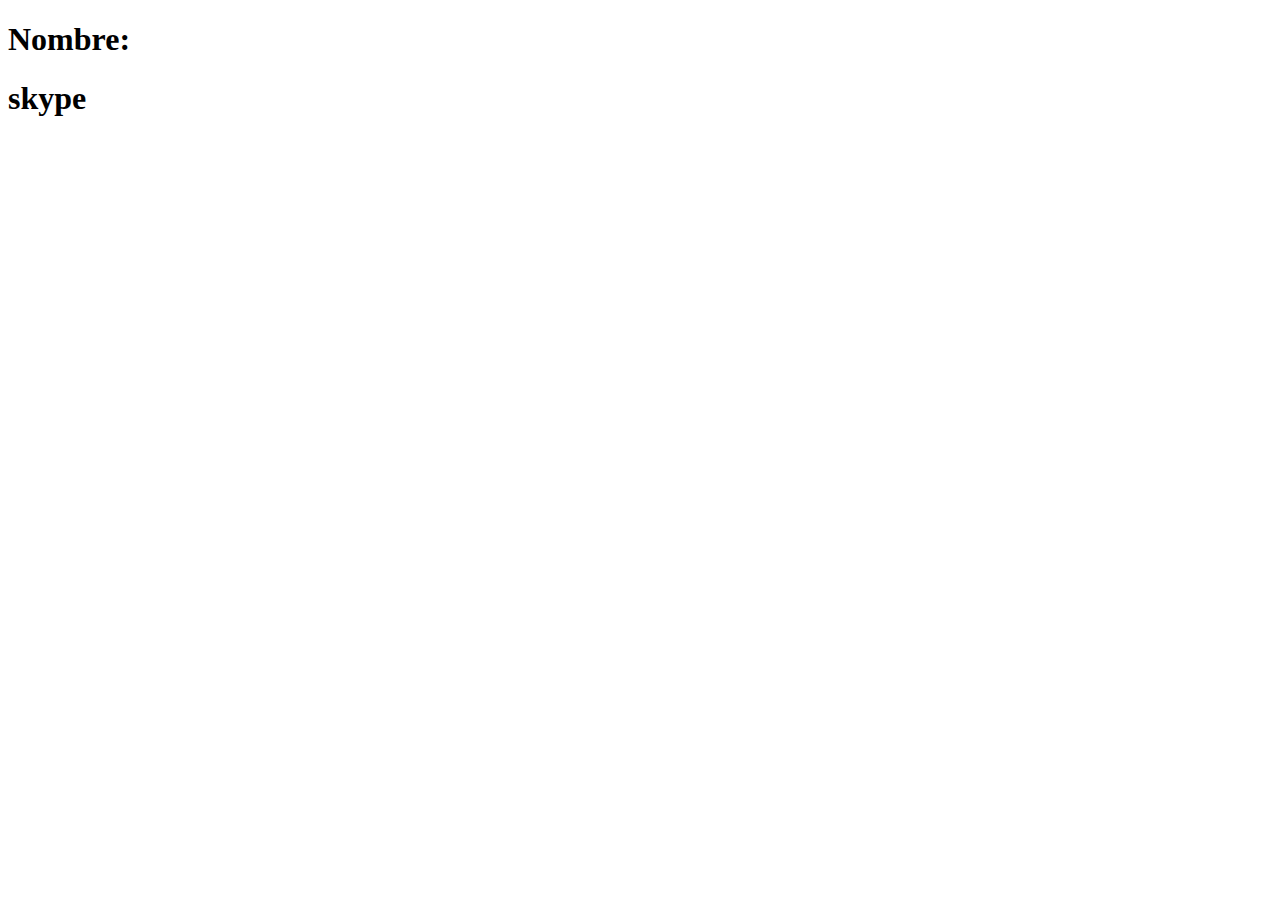
==== index.html @ 8e361a55 "Create index.html" ====
<!DOCTYPE html>
<html lang="en">
<head>
    <meta charset="UTF-8">
    <meta name="viewport" content="width=device-width, initial-scale=1.0">
    <title>Document</title>
</head>
<body>
    <h1>Nombre:</h1>
    <h1>skype</h1>
</body>
</html>
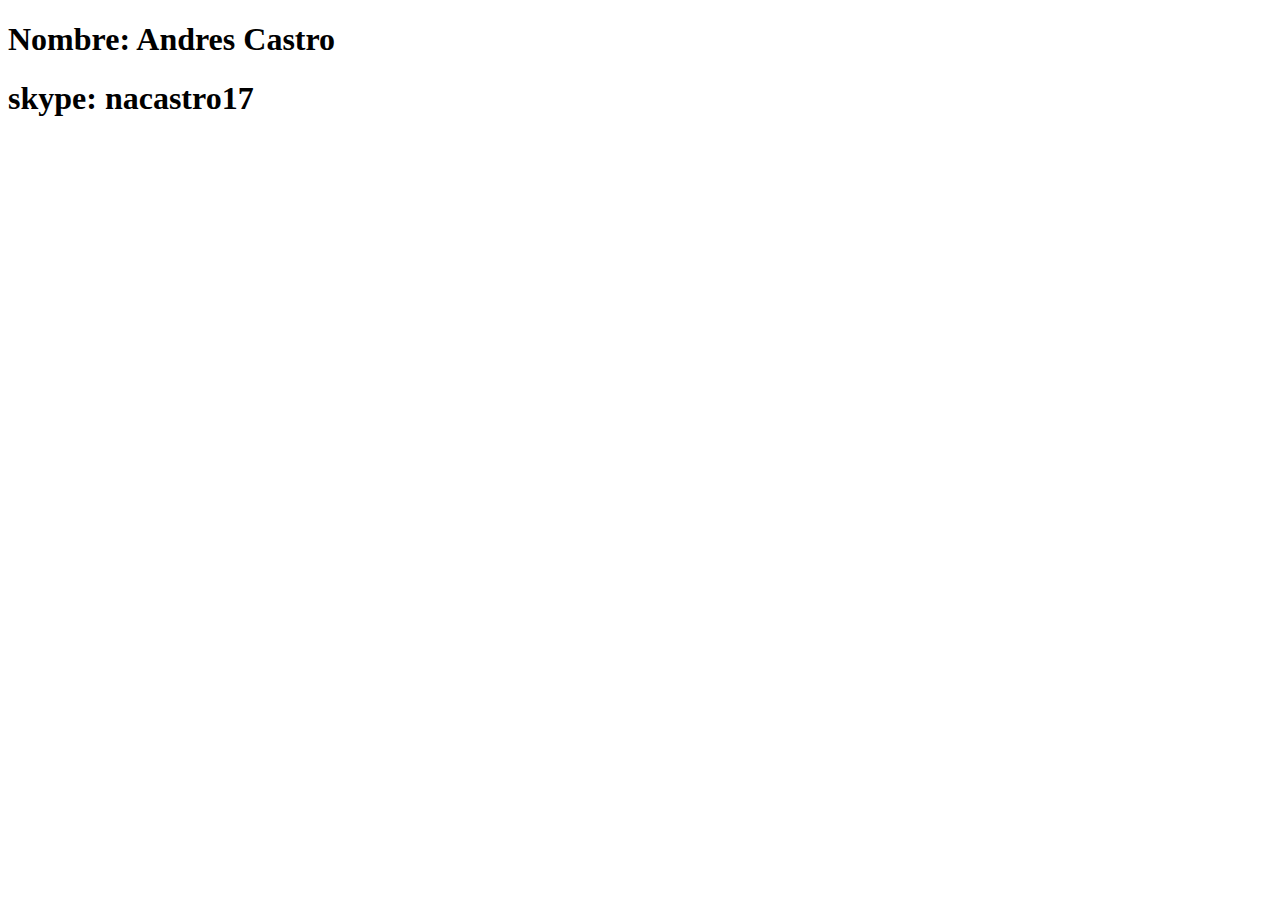
==== commit 40eae1e7: "Modificacion para agregar Nombre" ====
--- a/index.html
+++ b/index.html
@@ -6,7 +6,7 @@
     <title>Document</title>
 </head>
 <body>
-    <h1>Nombre:</h1>
-    <h1>skype</h1>
+    <h1>Nombre: Andres Castro</h1>
+    <h1>skype: nacastro17</h1>
 </body>
 </html>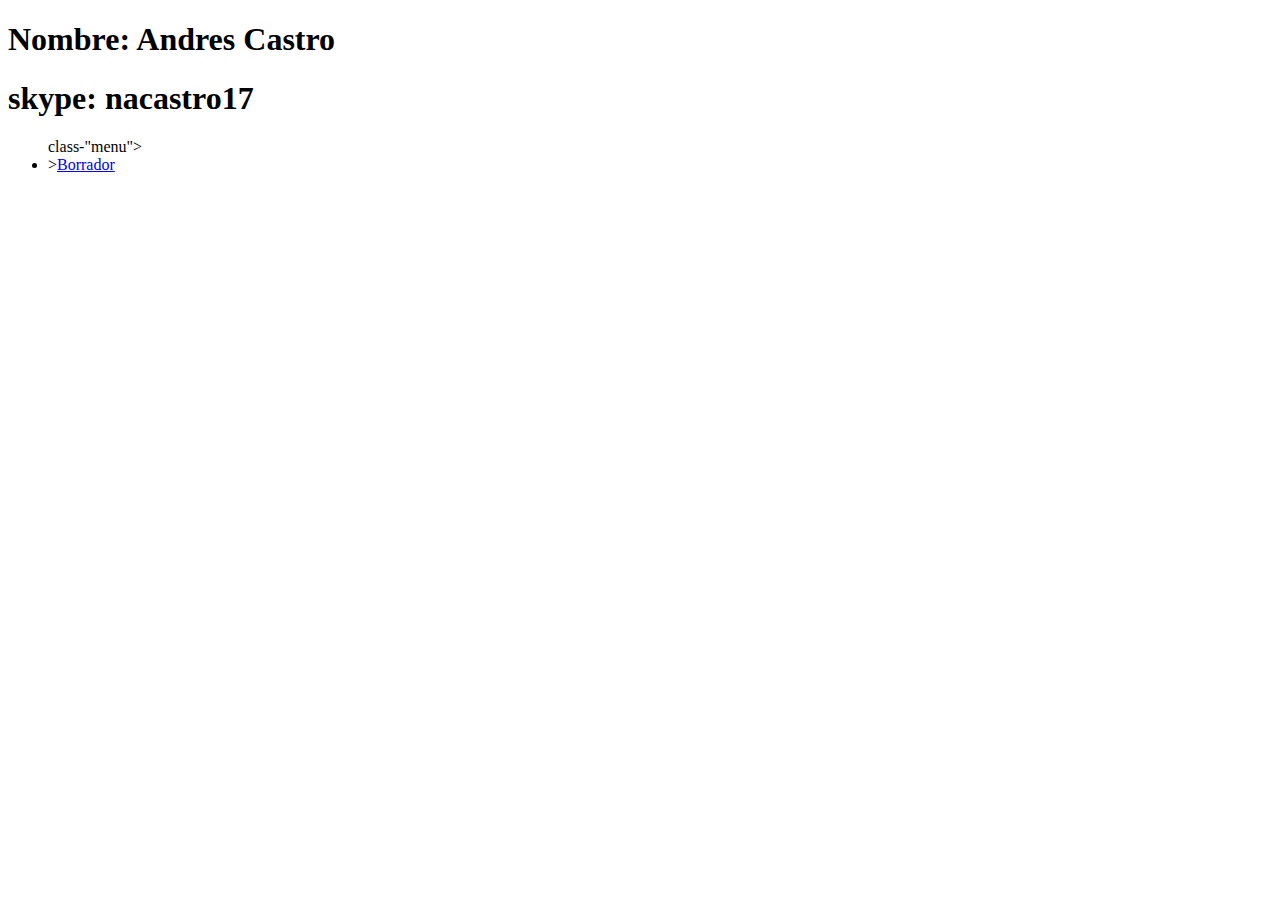
==== commit 1cecf791: "v2" ====
--- a/index.html
+++ b/index.html
@@ -5,8 +5,17 @@
     <meta name="viewport" content="width=device-width, initial-scale=1.0">
     <title>Document</title>
 </head>
+<h1>Nombre: Andres Castro</h1>
+<h1>skype: nacastro17</h1>
 <body>
-    <h1>Nombre: Andres Castro</h1>
-    <h1>skype: nacastro17</h1>
+ 
+
+    <nav>
+        <ul> class-"menu">
+            <li>><a href="planning.html">Borrador</li></a>
+
+        </ul>
+    </nav>
+    
 </body>
 </html>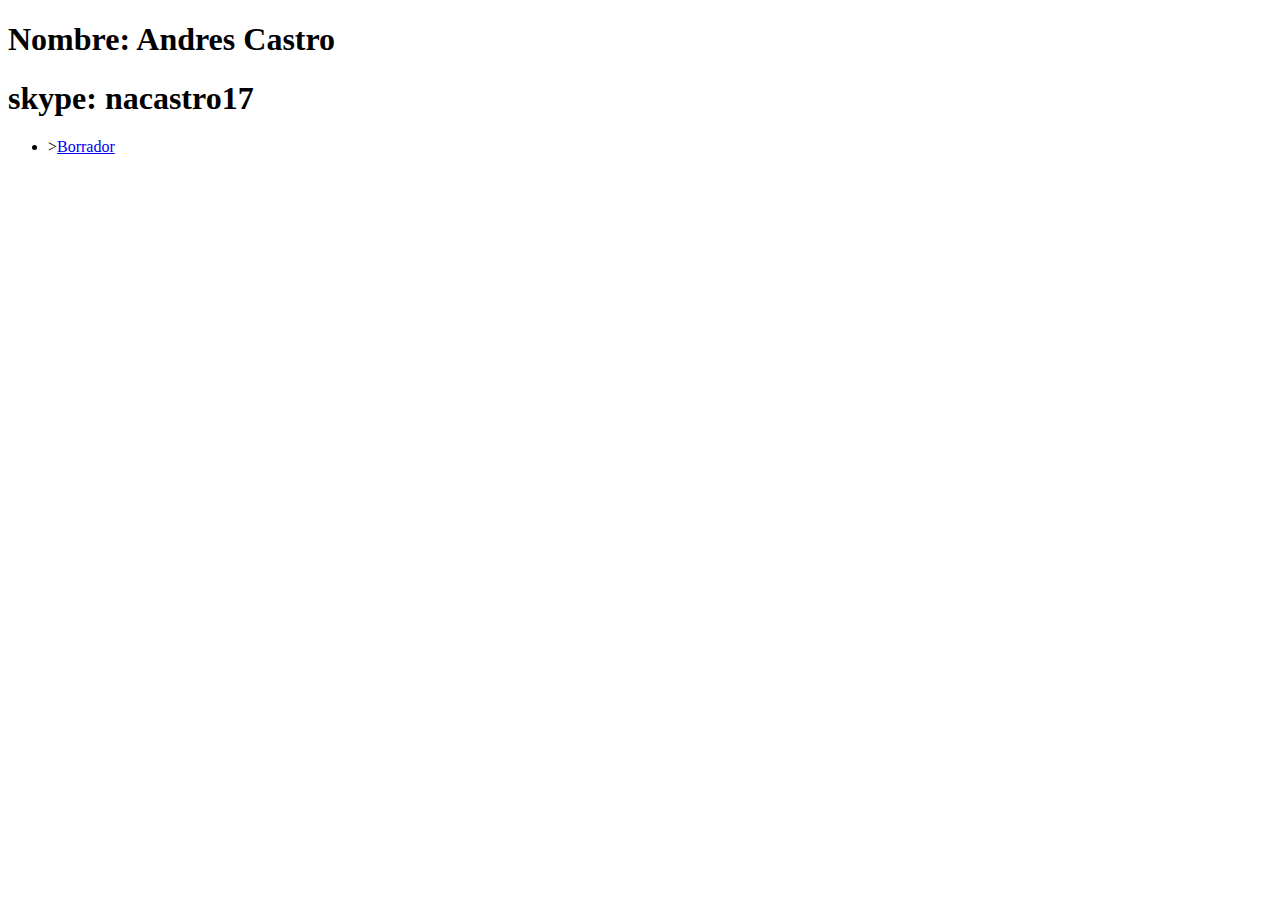
==== commit 59c97872: "Update index.html" ====
--- a/index.html
+++ b/index.html
@@ -11,7 +11,7 @@
  
 
     <nav>
-        <ul> class-"menu">
+        <ul>
             <li>><a href="planning.html">Borrador</li></a>
 
         </ul>
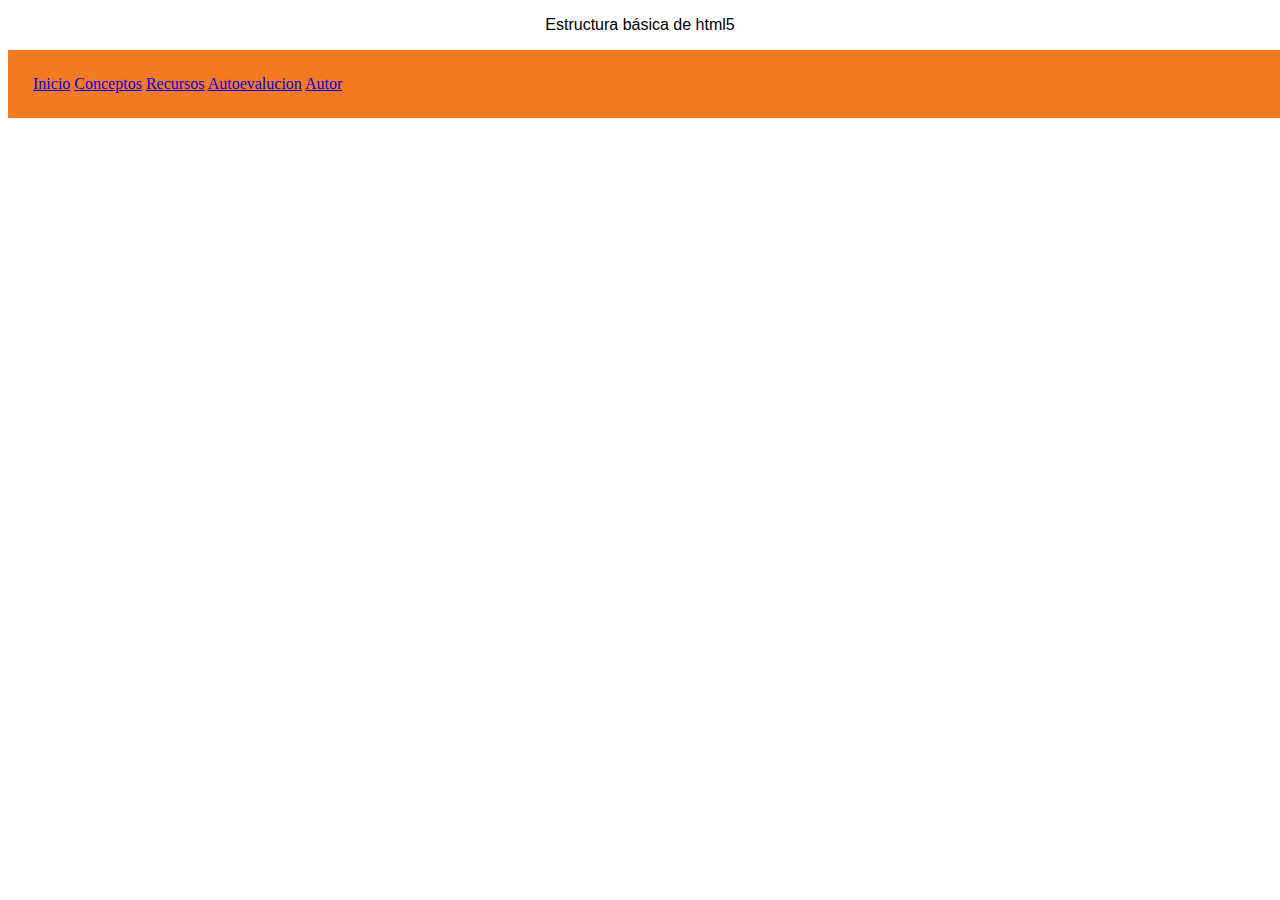
==== commit 57954120: "comit" ====
--- a/index.html
+++ b/index.html
@@ -3,19 +3,30 @@
 <head>
     <meta charset="UTF-8">
     <meta name="viewport" content="width=device-width, initial-scale=1.0">
-    <title>Document</title>
+    <title>OVI Diseño WEB</title>
+    <link rel="stylesheet" href="misestilos.css">
 </head>
-<h1>Nombre: Andres Castro</h1>
-<h1>skype: nacastro17</h1>
+
+
 <body>
+    
+    <p class= "titulo"> Estructura básica de html5</p>
  
+ <div class= "menu">  
+     <a href="inicio.html">Inicio</a> 
+     <a href="conceptos1.html">Conceptos</a>
+     <a href="recursos.html">Recursos</a>
+     <a href="autoevaluacion.html">Autoevalucion</a>
+     <a href="autor.html">Autor</a>
+ </div>   
 
-    <nav>
-        <ul>
-            <li>><a href="planning.html">Borrador</li></a>
+<h2>
 
-        </ul>
-    </nav>
-    
+    <table>
+        
+    </table>
+</h2>
 </body>
+
+
 </html>--- a/misestilos.css
+++ b/misestilos.css
@@ -0,0 +1,14 @@
+.titulo{
+    text-align: center;
+    font-family: 'Franklin Gothic Medium', 'Arial Narrow', Arial, sans-serif;
+}
+
+.menu{
+    padding: 25px;
+    background-color: #F47920;
+    width: 100%;
+}
+.tabla{
+    width: 25px;
+    margin: 0,5cm;
+}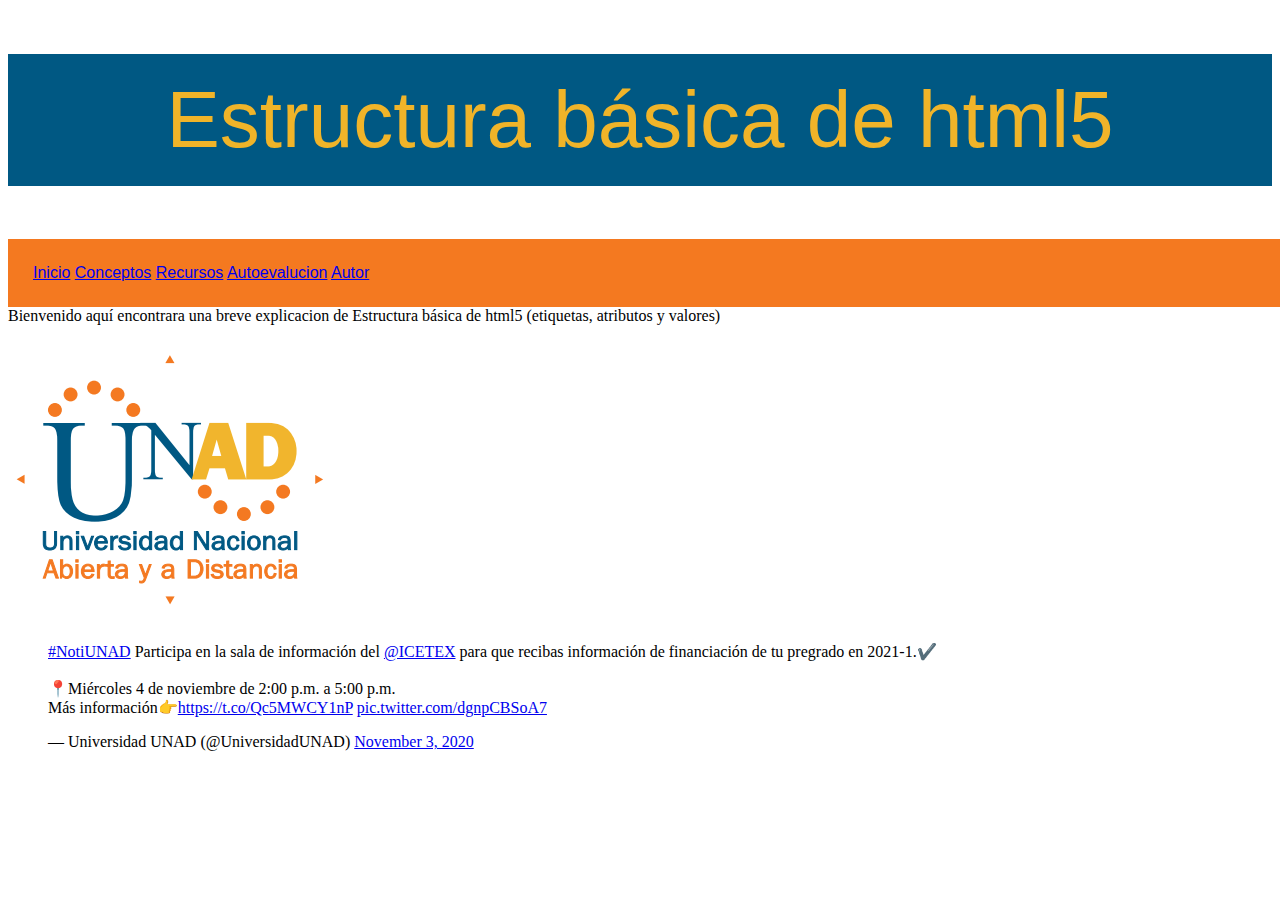
==== commit 0bf90310: "fase3" ====
--- a/index.html
+++ b/index.html
@@ -10,22 +10,26 @@
 
 <body>
     
-    <p class= "titulo"> Estructura básica de html5</p>
+    <h1 class= "titulo"> Estructura básica de html5</h1>
  
  <div class= "menu">  
      <a href="inicio.html">Inicio</a> 
      <a href="conceptos1.html">Conceptos</a>
      <a href="recursos.html">Recursos</a>
-     <a href="autoevaluacion.html">Autoevalucion</a>
+     <a href="autoevaluacion1.html">Autoevalucion</a>
      <a href="autor.html">Autor</a>
  </div>   
+<div>
 
-<h2>
+    <p>Bienvenido  aquí encontrara una breve explicacion de Estructura básica de html5 (etiquetas, atributos y valores)</p>
+</div>
+ 
 
-    <table>
-        
-    </table>
-</h2>
+ <img src="imagenes/unad.PNG" alt="UNAD">
+ <aside>
+    <blockquote class="twitter-tweet"><p lang="es" dir="ltr"><a href="https://twitter.com/hashtag/NotiUNAD?src=hash&amp;ref_src=twsrc%5Etfw">#NotiUNAD</a> Participa en la sala de información del <a href="https://twitter.com/ICETEX?ref_src=twsrc%5Etfw">@ICETEX</a> para que recibas información de financiación de tu pregrado en 2021-1.✔️<br><br>📍Miércoles 4 de noviembre de 2:00 p.m. a 5:00 p.m.<br>Más información👉<a href="https://t.co/Qc5MWCY1nP">https://t.co/Qc5MWCY1nP</a> <a href="https://t.co/dgnpCBSoA7">pic.twitter.com/dgnpCBSoA7</a></p>&mdash; Universidad UNAD (@UniversidadUNAD) <a href="https://twitter.com/UniversidadUNAD/status/1323743273693884422?ref_src=twsrc%5Etfw">November 3, 2020</a></blockquote> <script async src="https://platform.twitter.com/widgets.js" charset="utf-8"></script>
+ </aside>
+
 </body>
 
 
--- a/misestilos.css
+++ b/misestilos.css
@@ -1,14 +1,31 @@
 .titulo{
     text-align: center;
     font-family: 'Franklin Gothic Medium', 'Arial Narrow', Arial, sans-serif;
+    font-size: 500%;
+    font-weight: 400; 
+    color: #F0B429; 
+    background:#005883;
+    padding: 20px 20px 20px 20px;
+    scroll-behavior: auto;
+    
 }
 
 .menu{
     padding: 25px;
     background-color: #F47920;
     width: 100%;
+    font-family: 'Franklin Gothic Medium', 'Arial Narrow', Arial, sans-serif;
+    float: left;
+    
 }
 .tabla{
     width: 25px;
     margin: 0,5cm;
-}+}
+.p {
+    border: black 10px dotted;
+    margin: 5px;
+    padding: 5px;
+    background-color: lightblue;
+    background-clip: content-box;
+  }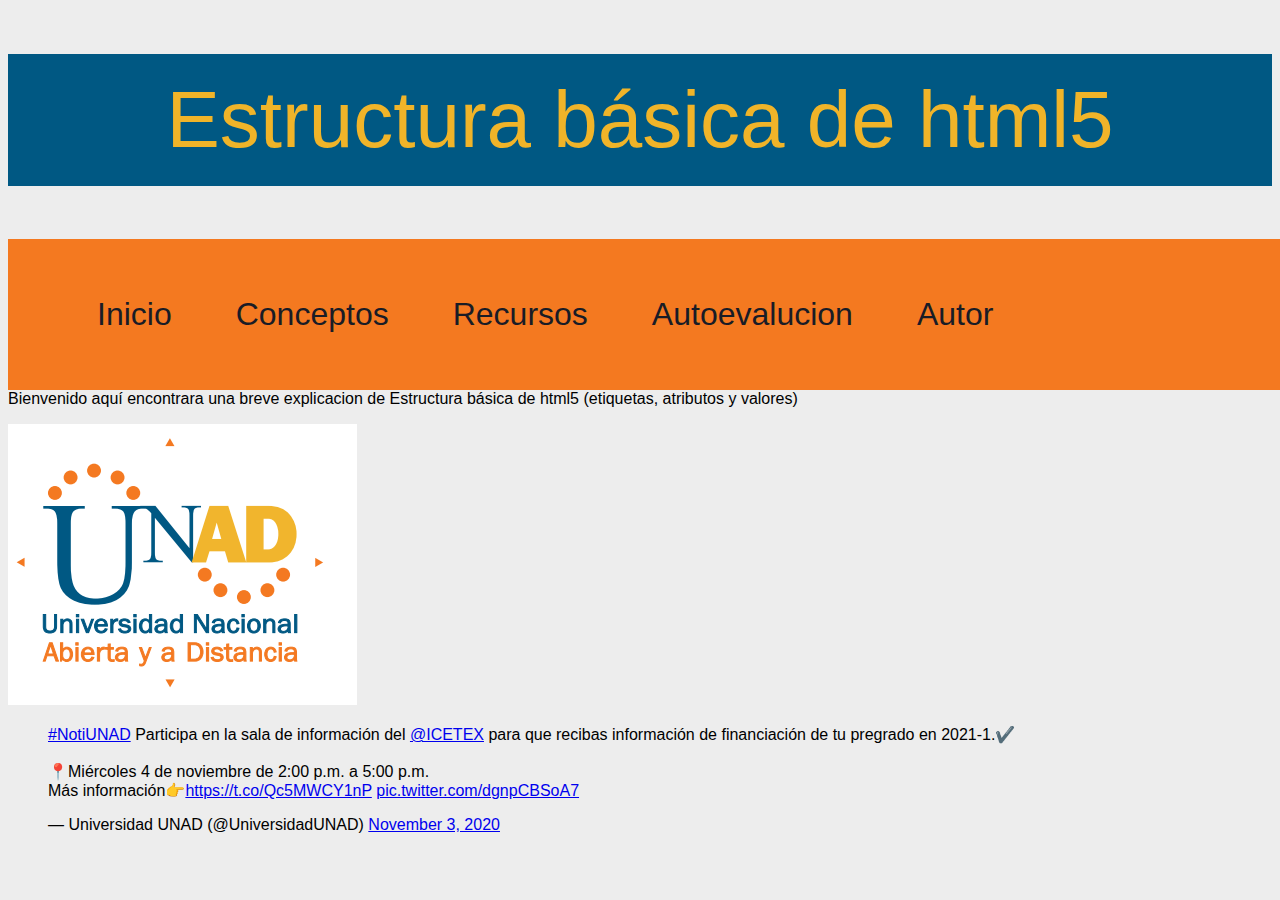
==== commit 39e6b5f0: "Fase 4" ====
--- a/index.html
+++ b/index.html
@@ -12,14 +12,32 @@
     
     <h1 class= "titulo"> Estructura básica de html5</h1>
  
- <div class= "menu">  
-     <a href="inicio.html">Inicio</a> 
-     <a href="conceptos1.html">Conceptos</a>
-     <a href="recursos.html">Recursos</a>
-     <a href="autoevaluacion1.html">Autoevalucion</a>
-     <a href="autor.html">Autor</a>
- </div>   
-<div>
+    <nav class="menuCSS3">
+        <ul>
+            <li><a href="inicio.html">Inicio</a></li>
+            <li><a href="#">Conceptos</a>
+                <ul>
+                    <li><a href="conceptos1.html">conceptos1</a></li>
+                    <li><a href="conceptos2.html">conceptos2</a></li>
+                </ul>
+            </li>
+            <li><a href="#">Recursos</a>
+            <ul>
+                <li><a href="recursos.html">recursos1</a></li>
+                <li><a href="recursos2.html">recursos2</a></li>
+            </ul>
+        </li>
+            <li><a href="#">Autoevalucion</a>
+                <ul>
+                    <li><a href="autoevaluacion1.html">autoevaluacion1</a></li>
+                    <li><a href="autoevaluacion2.html">autoevaluacion2</a></li>
+                </ul>
+
+                <li><a href="autor.html">Autor</a></li>
+
+            </li>
+        </ul>
+    </nav>
 
     <p>Bienvenido  aquí encontrara una breve explicacion de Estructura básica de html5 (etiquetas, atributos y valores)</p>
 </div>
--- a/misestilos.css
+++ b/misestilos.css
@@ -1,3 +1,11 @@
+body{
+    font-family: 'Franklin Gothic Medium', 'Arial Narrow', Arial, sans-serif;
+   
+      background-color: #ededed;
+      background-image: url("mi-imagen.jpg");
+    
+}
+
 .titulo{
     text-align: center;
     font-family: 'Franklin Gothic Medium', 'Arial Narrow', Arial, sans-serif;
@@ -9,23 +17,99 @@
     scroll-behavior: auto;
     
 }
-
-.menu{
-    padding: 25px;
-    background-color: #F47920;
-    width: 100%;
-    font-family: 'Franklin Gothic Medium', 'Arial Narrow', Arial, sans-serif;
-    float: left;
-    
+.titulo1{
+  text-align: center;
+  font-family: 'Franklin Gothic Medium', 'Arial Narrow', Arial, sans-serif;
+  font-size: 500%;
+  font-weight: 400; 
+  padding: 20px 20px 20px 20px;
+  
 }
 .tabla{
     width: 25px;
     margin: 0,5cm;
 }
 .p {
-    border: black 10px dotted;
-    margin: 5px;
-    padding: 5px;
+    border: #005883 2px dotted;
+    margin: 50px;
+    padding: 50px;
+    background-color: #F47920;
+    background-clip: content-box;
+  }
+  .titulo2 {
+
+    text-align: center;
+    font-size: 300%;
+    font-weight: 50;
+    font-family: 'Franklin Gothic Medium', 'Arial Narrow', Arial, sans-serif;
+  }
+  .imagen1 {
+    width: 60%;
+    height: 10em;
+    border: black 1px solid;
+    margin-left: auto;
+    margin-right: auto;
     background-color: lightblue;
-    background-clip: content-box;
-  }+
+  }
+  .tabla
+  {
+    width: 75%;
+    margin: 30px;
+
+  }
+  .foto{
+    width: 30%;
+    margin: 30px;
+    border-image: fill;
+  }
+  .menuCSS3{
+    text-align: center;
+    padding: 25px;
+    background-color: #F47920;
+    width: 100%;
+    font-family: 'Franklin Gothic Medium', 'Arial Narrow', Arial, sans-serif;
+    float: left;
+    font-size: 100%;
+    font-weight: 100;
+    
+  }
+  .menuCSS3 ul {
+		display: flex;
+		padding: 0;
+		margin: 0;
+		list-style: none;
+	}
+	.menuCSS3 a {
+    
+    display: block;
+    font-size: 200%;
+    padding: 1em;
+    width: 100%;
+		background-color: #F47920;
+		text-decoration: none;
+    color: #191C26;
+    font-family: 'Franklin Gothic Medium', 'Arial Narrow', Arial, sans-serif;
+	}
+	.menuCSS3 a:hover {
+		background-color: #F0B429;
+	}
+	.menuCSS3 ul li ul {
+		display: none;
+	}
+	.menuCSS3 ul li a:hover + ul, .menuCSS3 ul li ul:hover {
+		display: block;
+  }
+  
+
+.menu{
+  text-align: center;
+  padding: 25px;
+  background-color: #F47920;
+  width: 100%;
+  font-family: 'Franklin Gothic Medium', 'Arial Narrow', Arial, sans-serif;
+  float: left;
+  font-size: 300%;
+  font-weight: 500;
+  
+}